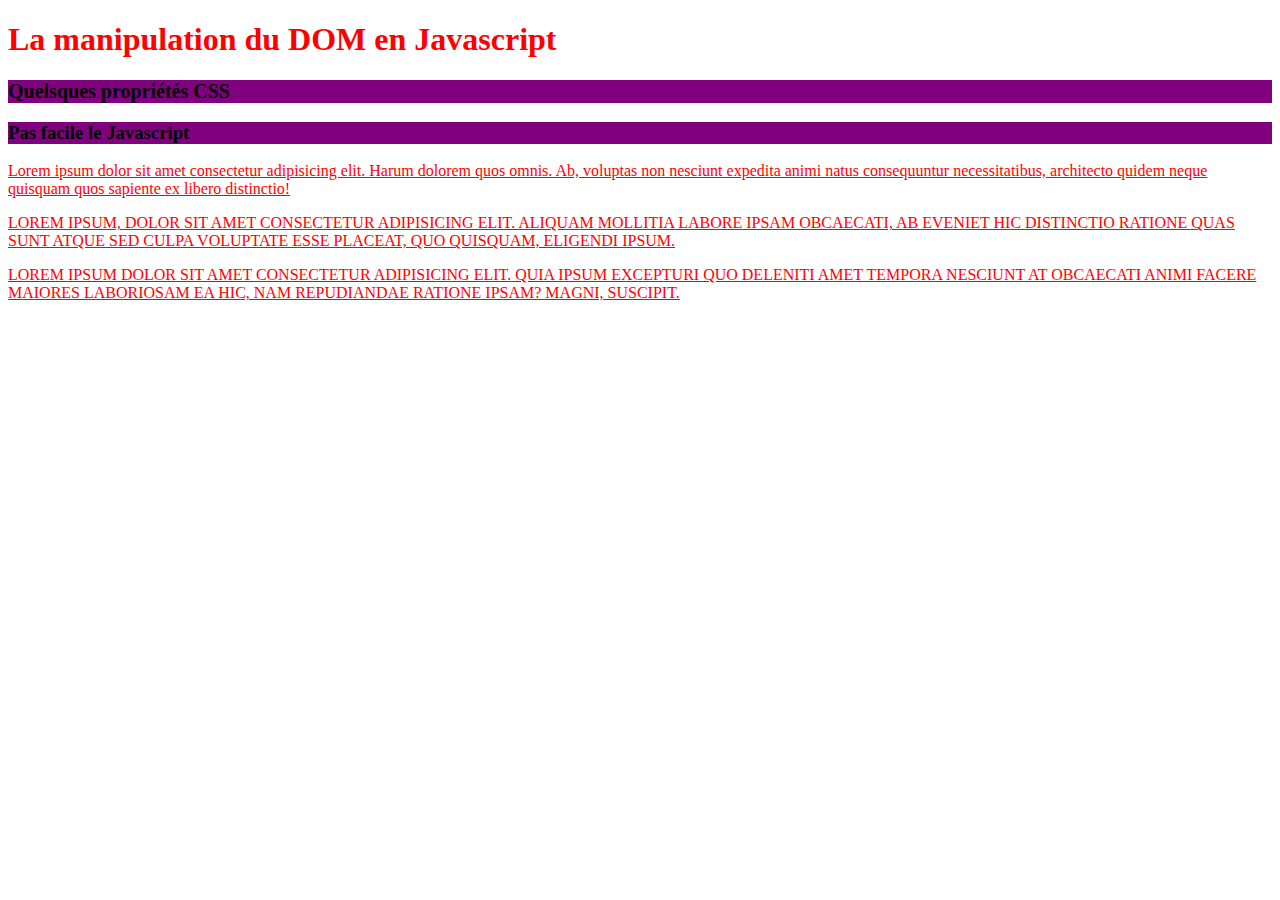
==== view/dom.html @ 4a5c923f "cours java" ====
<!DOCTYPE html>
<html lang="fr">
<head>
    <meta charset="UTF-8">
    <meta name="viewport" content="width=device-width, initial-scale=1.0">
    <title>Javascript</title>
    <script src="/assets/js/14-dom.js" defer></script>
</head>
<body>
    <h1 id="main-title">La manipulation du DOM en Javascript</h1>
    <h2 class="title" id="title">Quelsques propriétés CSS</h2>
    <h3 class="title">Pas facile le Javascript</h3>
    <div>
        <p >Lorem ipsum dolor sit amet consectetur adipisicing elit. Harum dolorem quos omnis. Ab, voluptas non nesciunt expedita animi natus consequuntur necessitatibus, architecto quidem neque quisquam quos sapiente ex libero distinctio!</p>
    <p class="txt-uppercase">Lorem ipsum, dolor sit amet consectetur adipisicing elit. Aliquam mollitia labore ipsam obcaecati, ab eveniet hic distinctio ratione quas sunt atque sed culpa voluptate esse placeat, quo quisquam, eligendi ipsum.</p>
    <p class="txt-uppercase">Lorem ipsum dolor sit amet consectetur adipisicing elit. Quia ipsum excepturi quo deleniti amet tempora nesciunt at obcaecati animi facere maiores laboriosam ea hic, nam repudiandae ratione ipsam? Magni, suscipit.</p>
</div>
</body>
</html>
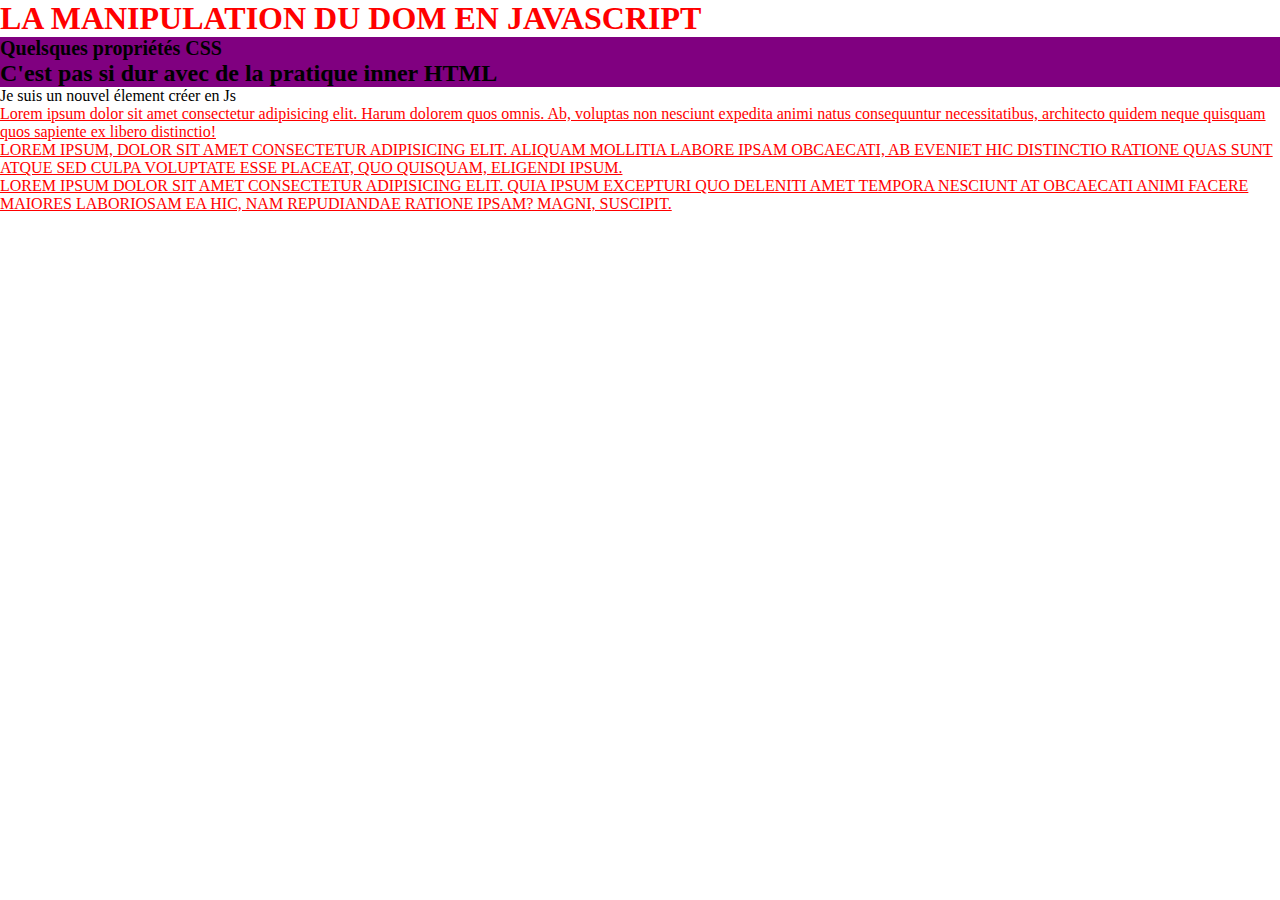
==== commit 63b5ead6: "cours java" ====
--- a/view/dom.html
+++ b/view/dom.html
@@ -5,15 +5,17 @@
     <meta name="viewport" content="width=device-width, initial-scale=1.0">
     <title>Javascript</title>
     <script src="/assets/js/14-dom.js" defer></script>
+    <link rel="stylesheet" href="/assets/css/dom.css">
 </head>
 <body>
-    <h1 id="main-title">La manipulation du DOM en Javascript</h1>
+    <h1 id="main-title" >La manipulation du DOM en Javascript</h1>
     <h2 class="title" id="title">Quelsques propriétés CSS</h2>
-    <h3 class="title">Pas facile le Javascript</h3>
-    <div>
+    <h2 class="title" id="title-d">Pas facile le Javascript</h2>
+    <div id="allP">
         <p >Lorem ipsum dolor sit amet consectetur adipisicing elit. Harum dolorem quos omnis. Ab, voluptas non nesciunt expedita animi natus consequuntur necessitatibus, architecto quidem neque quisquam quos sapiente ex libero distinctio!</p>
-    <p class="txt-uppercase">Lorem ipsum, dolor sit amet consectetur adipisicing elit. Aliquam mollitia labore ipsam obcaecati, ab eveniet hic distinctio ratione quas sunt atque sed culpa voluptate esse placeat, quo quisquam, eligendi ipsum.</p>
-    <p class="txt-uppercase">Lorem ipsum dolor sit amet consectetur adipisicing elit. Quia ipsum excepturi quo deleniti amet tempora nesciunt at obcaecati animi facere maiores laboriosam ea hic, nam repudiandae ratione ipsam? Magni, suscipit.</p>
+    <p class="txt-uppercase" id="pp">Lorem ipsum, dolor sit amet consectetur adipisicing elit. Aliquam mollitia labore ipsam obcaecati, ab eveniet hic distinctio ratione quas sunt atque sed culpa voluptate esse placeat, quo quisquam, eligendi ipsum.</p>
+    <p class="txt-uppercase" id="popU">Lorem ipsum dolor sit amet consectetur adipisicing elit. Quia ipsum excepturi quo deleniti amet tempora nesciunt at obcaecati animi facere maiores laboriosam ea hic, nam repudiandae ratione ipsam? Magni, suscipit.</p>
+    
 </div>
 </body>
 </html>--- a/assets/css/dom.css
+++ b/assets/css/dom.css
@@ -0,0 +1,8 @@
+*{
+    margin: 0;
+    padding: 0;
+    box-sizing:border-box ;
+}
+.txt-green{
+    color: rgb(255, 5, 151);
+}
